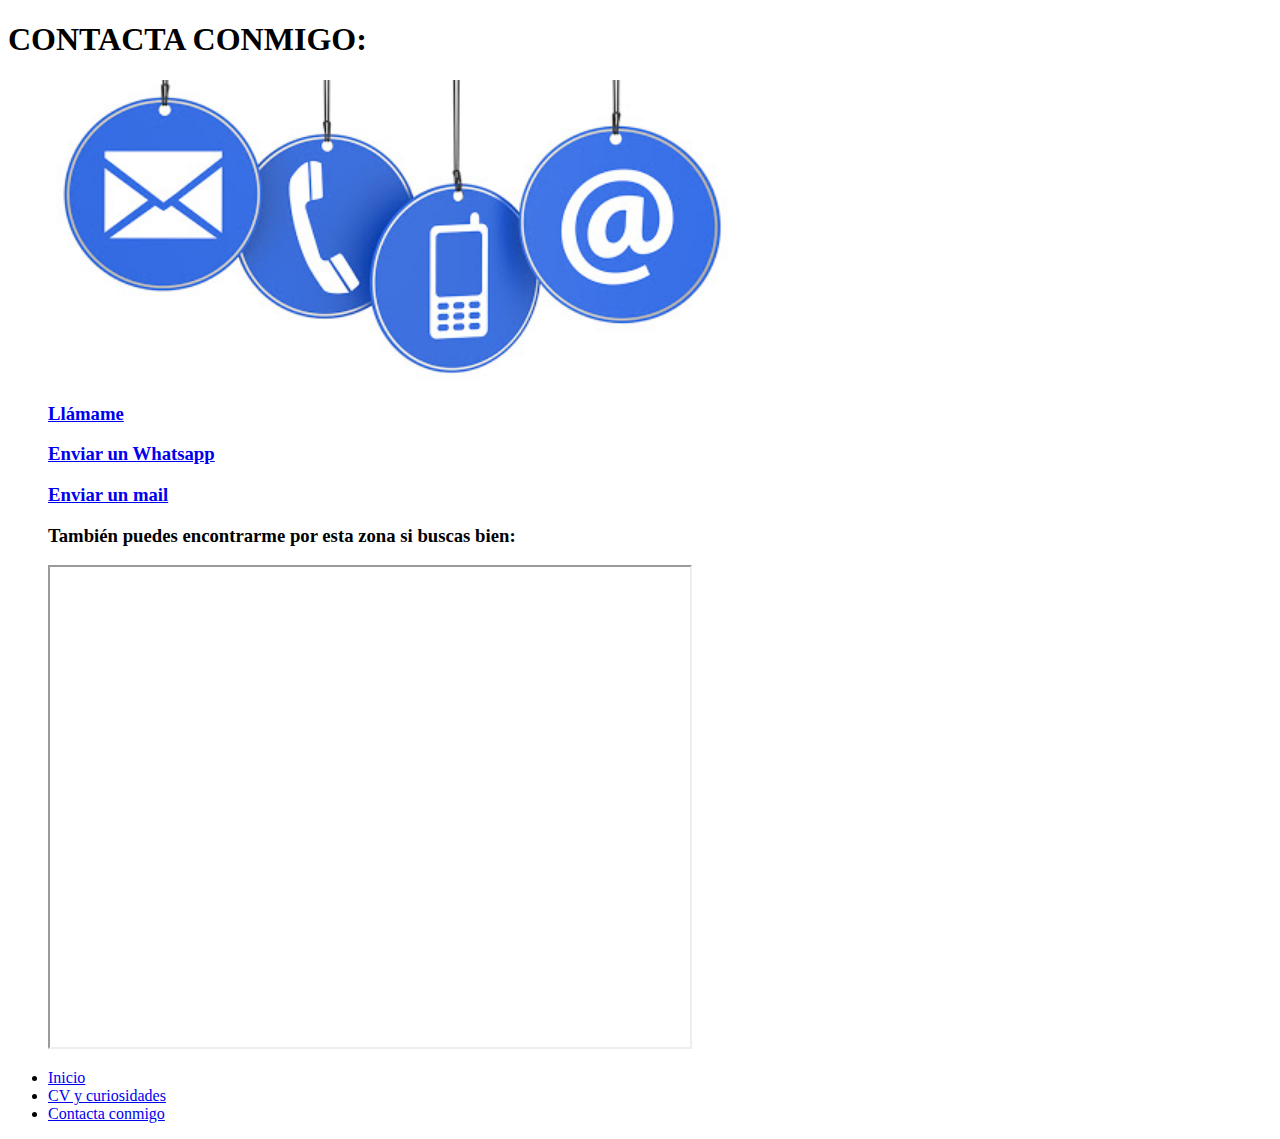
==== contacto.html @ 6d240186 "primeras correciones ejercicio" ====
<!DOCTYPE html>
<html lang="es-ES">

<head>
  <meta charset="UTF-8">
  <meta http-equiv="X-UA-Compatible" content="IE=edge">
  <meta name="viewport" content="width=device-width, initial-scale=1.0">
  <title>Contacta conmigo</title>
  <meta name="description" content="Contactar con Samuel Martínez de distintas maneras">
  <h1 class="titulo">CONTACTA CONMIGO:</h1>
</head>
<header>

</header>

<body>
  <img src="contacta.png" height="300" alt="iconos contacto">
  <section>
    <ul>
      <h3><a href="tel:+34619977556">Llámame</a></h3>
      <h3><a href="https://api.whatsapp.com/send?phone=34619977556">Enviar un Whatsapp</a></h3>
      <h3><a href="mailto:samuelhoward1993@gmail.com">Enviar un mail</a></h3>
      <h3>También puedes encontrarme por esta zona si buscas bien:</h3>
      <iframe src="https://www.google.com/maps/d/embed?mid=1nZk1iOmfm5dZHb3jvc_CocDzcAU&hl=en" width="640"
        height="480"></iframe>




    </ul>
  </section>

  <footer>
    <nav>
      <ul>
        <li><a href="/">Inicio</a></li>
        <li><a href="cv2021.HTML.html">CV y curiosidades</a></li>
        <li><a href="contacto.html">Contacta conmigo</a></li>
      </ul>
    </nav>
  </footer>
</body>

</html>
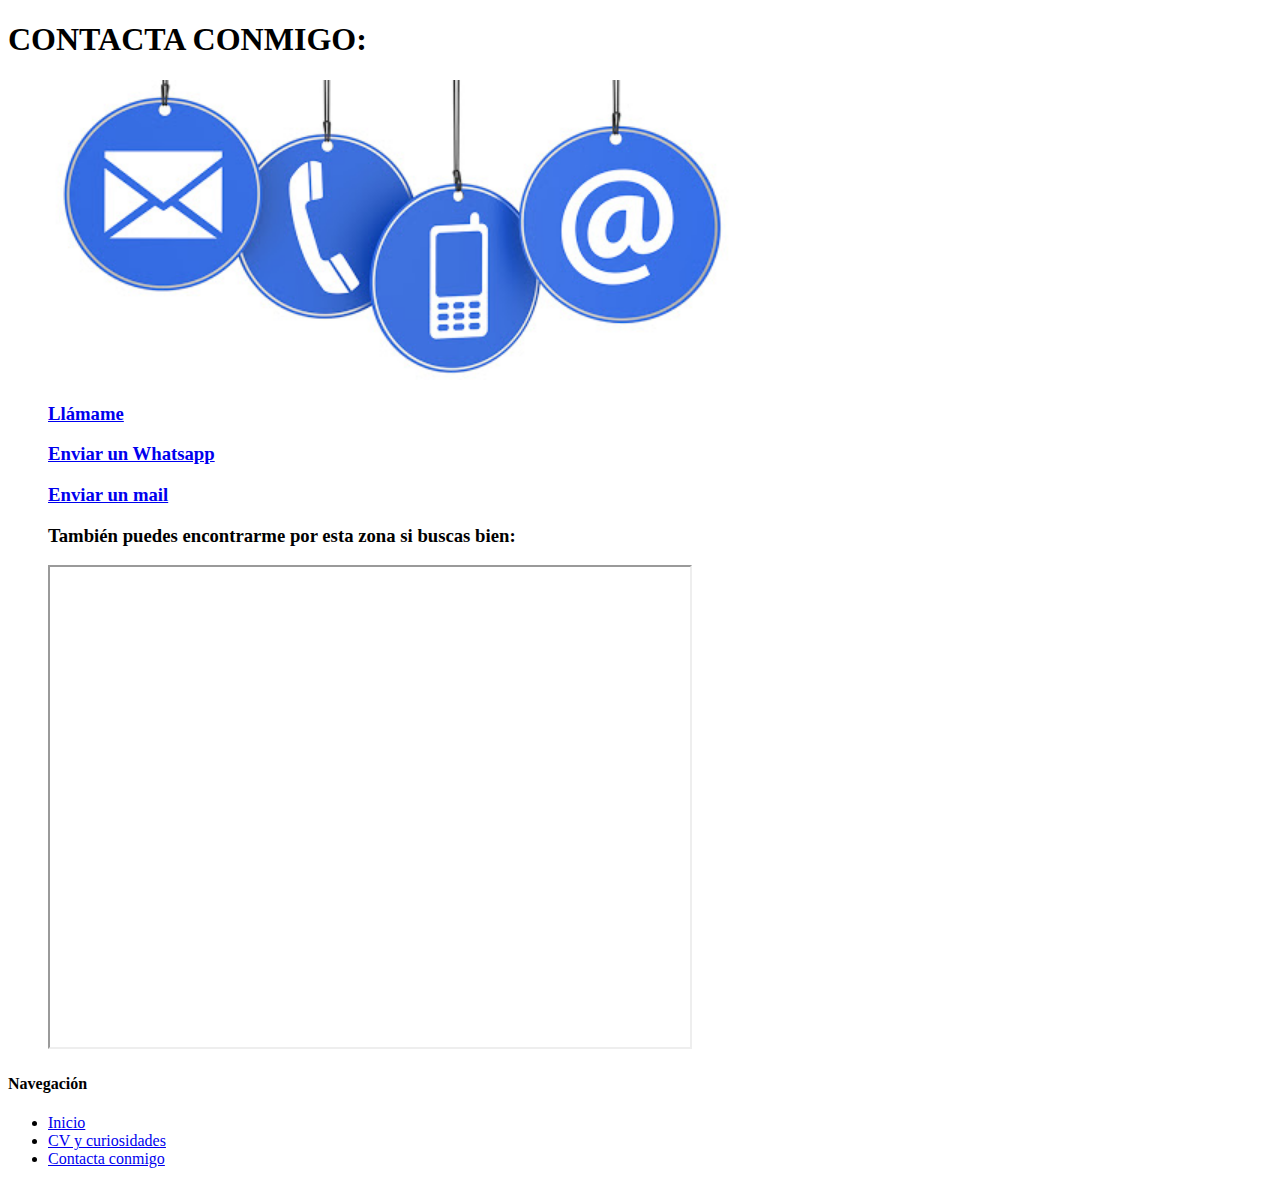
==== commit 0630f79e: "correcion de contacto y cv" ====
--- a/contacto.html
+++ b/contacto.html
@@ -9,9 +9,6 @@
   <meta name="description" content="Contactar con Samuel Martínez de distintas maneras">
   <h1 class="titulo">CONTACTA CONMIGO:</h1>
 </head>
-<header>
-
-</header>
 
 <body>
   <img src="contacta.png" height="300" alt="iconos contacto">
@@ -32,6 +29,7 @@
 
   <footer>
     <nav>
+      <h4>Navegación</h4>
       <ul>
         <li><a href="/">Inicio</a></li>
         <li><a href="cv2021.HTML.html">CV y curiosidades</a></li>
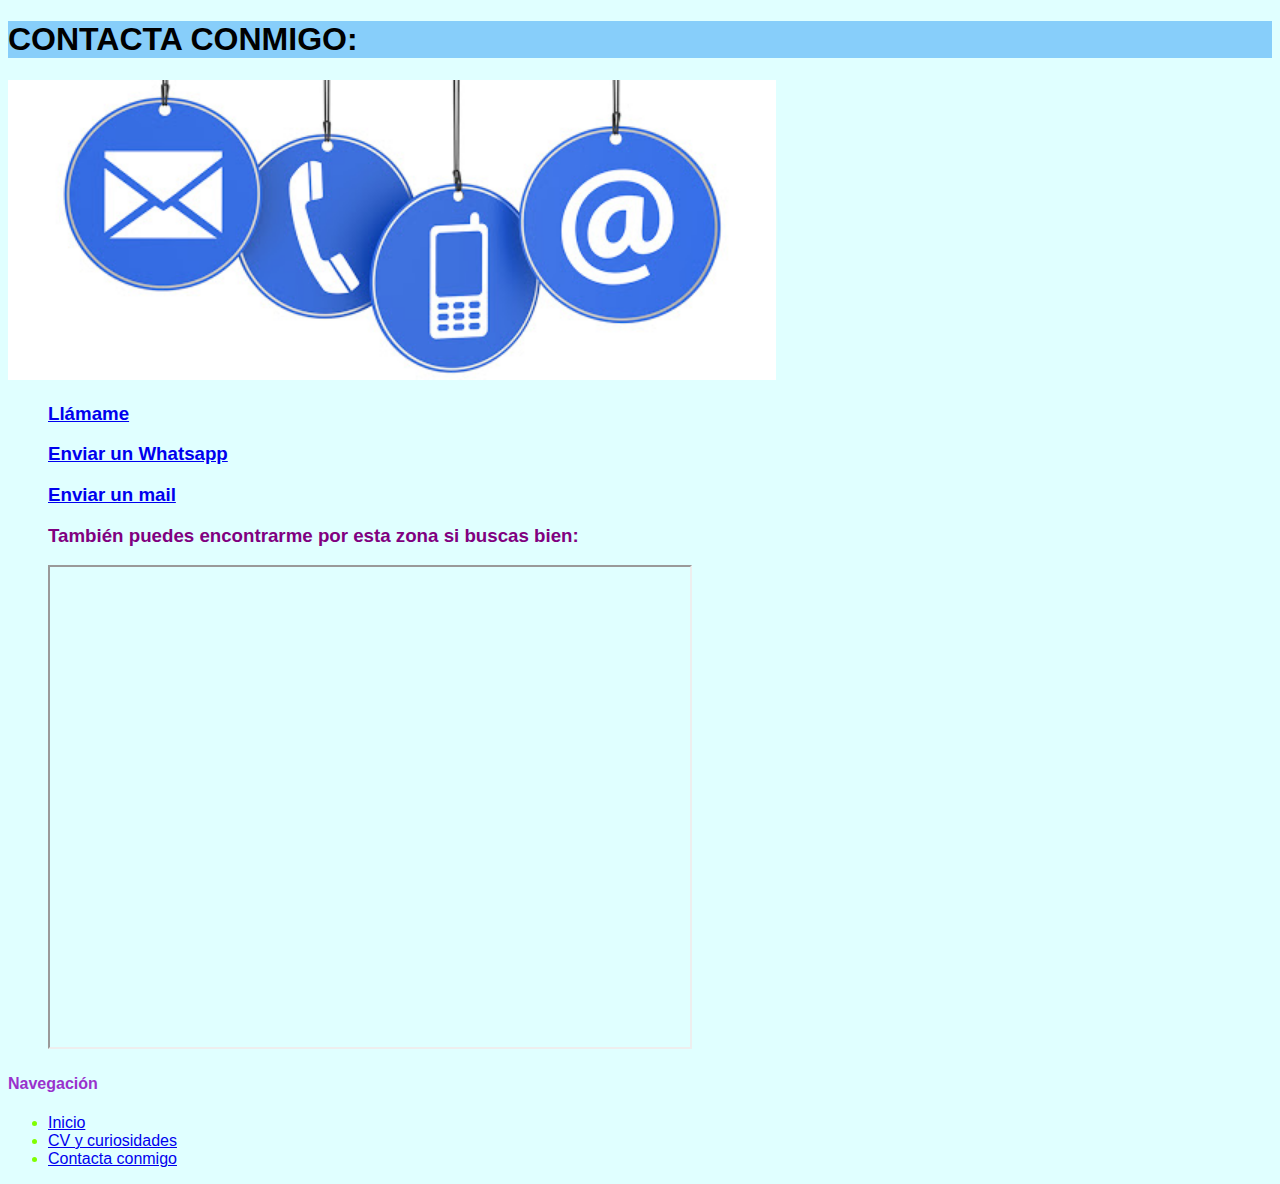
==== commit 4065350e: "css aplicado a todas las paginas" ====
--- a/contacto.html
+++ b/contacto.html
@@ -5,6 +5,7 @@
   <meta charset="UTF-8">
   <meta http-equiv="X-UA-Compatible" content="IE=edge">
   <meta name="viewport" content="width=device-width, initial-scale=1.0">
+  <link rel="stylesheet" href="estilos.css">
   <title>Contacta conmigo</title>
   <meta name="description" content="Contactar con Samuel Martínez de distintas maneras">
   <h1 class="titulo">CONTACTA CONMIGO:</h1>
--- a/estilos.css
+++ b/estilos.css
@@ -0,0 +1,41 @@
+
+
+li {
+  color: chartreuse;
+ }
+
+ footer {
+   color: darkorchid;
+ }
+
+ span {
+   background-color: mediumseagreen;
+ }
+
+ h3 {
+   color: purple;
+ }
+
+ h1 {
+   outline-color: purple;
+ }
+
+ .titulo {
+   background-color: lightskyblue;
+ }
+
+
+ body {
+   background-color: rgb(224, 255, 255);
+ }
+
+
+ contacto.html {
+   background-image: url(https://img2.freepng.es/20180407/duw/kisspng-telephone-whatsapp-mobile-phones-solok-customer-se-vektor-5ac974f17bc553.846484561523152113507.jpg);
+   background-color: lightsteelblue;
+ }
+
+@import url('https://fonts.googleapis.com/css2?family=Fira+Sans&display=swap');
+ body {
+       font-family: 'Fira Sans', sans-serif;
+   }
